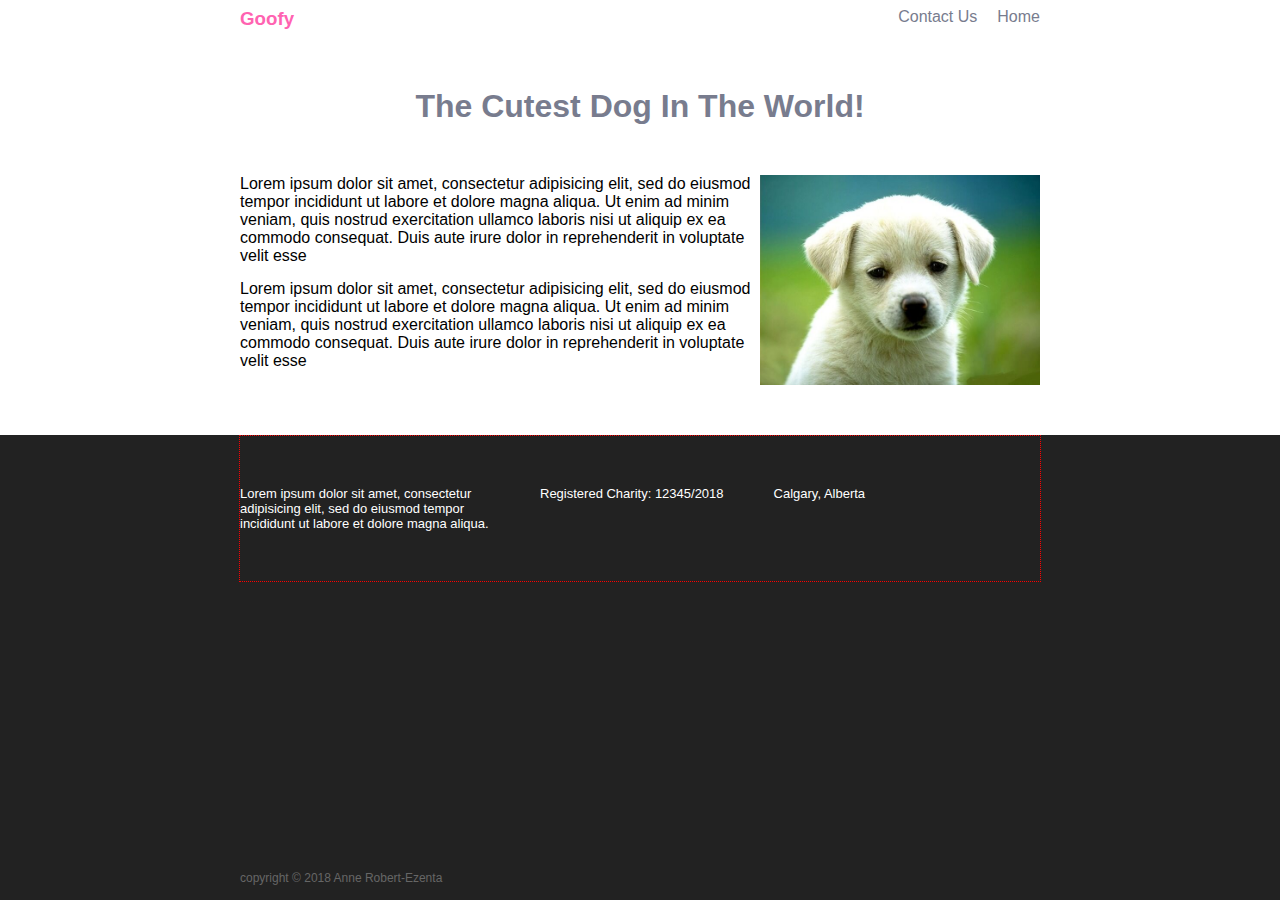
==== index.html @ f0690da1 "html/css assignment" ====
<!DOCTYPE html>
<html lang='en'>
<head>
	<meta charset="utf-8">
	<title>Cutest dog ever!</title>
	<link rel="stylesheet" type="text/css" href="css/style.css">
	<link rel="stylesheet" type="text/css" href="css/reset.css">
	<link rel="stylesheet" type="text/css" href="css/sizing.css">
	<link rel="stylesheet" type="text/css" href="css/positioning.css">
	<link rel="stylesheet" type="text/css" href="css/spacing.css">
	<link rel="stylesheet" type="text/css" href="css/colors.css">

</head>

<body class="dark-background">
	<nav class="main-nav white-background">
		<ul class="container centered clear-float">
			<li class="float-left pink"><h3>Goofy</h3></li>
			<li class="float-right ml-20"><a href="index.html">Home</a></li>
			<li class="float-right"><a href="contact.html">Contact Us</a></li>
		</ul>
	</nav>

	<div class="container-fluid pt-50 pb-50 white-background">
		<article class="container clear-float centered "> 
			<h1 class="center-text grey mb-50"> The Cutest Dog In The World!</h1>	
			<div class="float-left w-65">
				<p class="mb-15">
					Lorem ipsum dolor sit amet, consectetur adipisicing elit, sed do eiusmod
					tempor incididunt ut labore et dolore magna aliqua. Ut enim ad minim veniam,
					quis nostrud exercitation ullamco laboris nisi ut aliquip ex ea commodo
					consequat. Duis aute irure dolor in reprehenderit in voluptate velit esse
				</p>

				<p>
					Lorem ipsum dolor sit amet, consectetur adipisicing elit, sed do eiusmod
					tempor incididunt ut labore et dolore magna aliqua. Ut enim ad minim veniam,
					quis nostrud exercitation ullamco laboris nisi ut aliquip ex ea commodo
					consequat. Duis aute irure dolor in reprehenderit in voluptate velit esse
				</p>
			</div>
			<img src="images/cute-dog.jpg.jpg" class="float-right w-35">
		</article>
		<!-- END CONTAINER ARTICLE -->
	</div>
	<!-- END CONTAINER FLUID -->

	<address class="container centered pt-50 pb-50 box">
<ul class="clear-float">
	<li class="float-left adress-text mr-50 white"> Lorem ipsum dolor sit amet, consectetur adipisicing elit, sed do eiusmod
	tempor incididunt ut labore et dolore magna aliqua.</li>
	<li class="float-left adress-text mr-50 white"> Registered Charity: 12345/2018</li>
	<li class="float-left adress-text white"> Calgary, Alberta</li>
</ul>
</address>
	<footer class="footer pt-15 pb-15 darker-backgroung">
		<div class="container centered">
			<p class="dark-grey 12px ">copyright &copy; 2018 Anne Robert-Ezenta</p>
		</div>
	</footer>
</body>
</html>
---- css/style.css ----
.box {
	border: 1px red dotted;
}

body {
	font-family: "Century Gothich", sans-serif;
}



.main-nav {
	border-bottom: 1px #elelel solid;
	padding: 8px 0px;
}

nav a {
	color: #787c8e;
}

.container {
	width: 800px;
}


.container-fluid {
	width: 100%;
}

.footer {
	position: absolute;
	width: 100%;
	bottom: 0%;
	font-size: 12px;
}

.adress-text {
	max-width: 250px;
	font-size: 13px;
}

.form-control {
	min-height: 30px;
	font-size: 16px;
	padding-left: 10px;
	box-sizing: border-box;
}

.mailing-list {
	font-size: 14px;
}

.Submit {
	font-size: 16px;
	border-radius: 5px;
}
---- css/sizing.css ----
/* SIZING */

.w-65 {
	width: 65%;
}

.w-35 {
width: 35%;
}

.w-100 {
	width: 100%;
}

/* END SIZING */
---- css/positioning.css ----
/* POSITIONING */

.centered {
	margin-left: auto;
	margin-right: auto;
}

.center-text {
	text-align: center;
}

.float-left {
	float: left;
}

.float-right {
	float: right;
}

.clear-float::after {
	display: block;
	content:"";
	clear: both;
}

/* END POSITIONING */
---- css/spacing.css ----
/* SPACING */

.mb-15 {
	margin-bottom: 15px;
}

.ml-20 {
	margin-left: 20px;
}

.mb-50 {
	margin-bottom: 50px;
}

.pt-50 {
	padding-top: 50px;
}

.pb-50 {
	padding-bottom: 50px;
}

.pb-15 {
	padding-top: 15px;
}

.pt-15 {
	padding-bottom: 15px;
}

.mr-50 {
	margin-right: 50px;
}

/* END SPACING */
---- css/colors.css ----
/* COLORS */

.pink {
	color: #ff63b1;
}

.grey {
	color: #787c8e;
}

.dark-grey {
	color: #666;
}

.dark-background {
	background-color: #222;
}

.darker-background {
	background-color: #171717;
}

.white-background {
	background-color: #fff;
}

.white {
	color: #fff;
}

.pink-background {
	background-color: #fc83a1;
}

/* END COLORS */
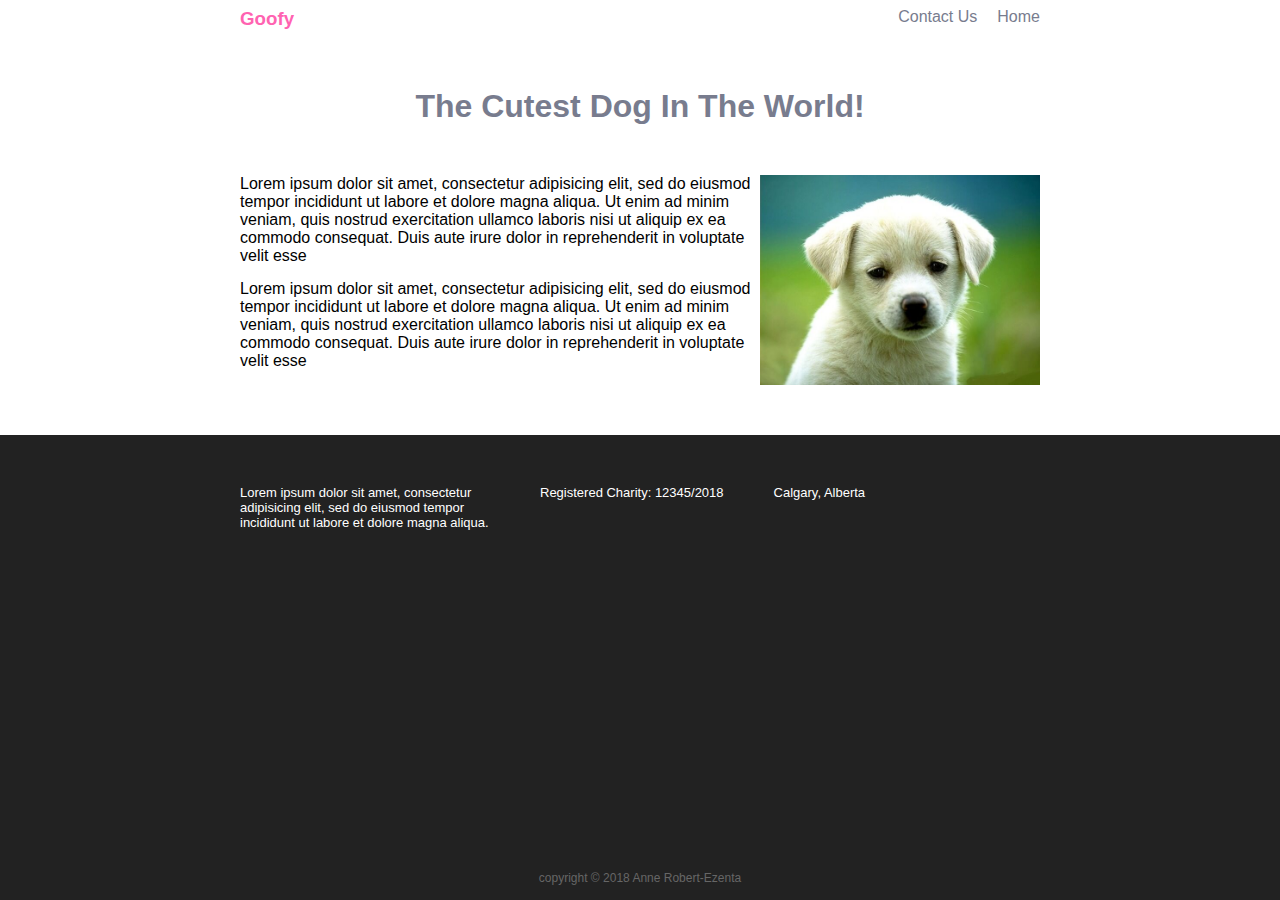
==== commit 96e5c18a: "index.html" ====
--- a/index.html
+++ b/index.html
@@ -1,5 +1,6 @@
 <!DOCTYPE html>
 <html lang='en'>
+
 <head>
 	<meta charset="utf-8">
 	<title>Cutest dog ever!</title>
@@ -15,15 +16,17 @@
 <body class="dark-background">
 	<nav class="main-nav white-background">
 		<ul class="container centered clear-float">
-			<li class="float-left pink"><h3>Goofy</h3></li>
+			<li class="float-left pink">
+				<h3>Goofy</h3>
+			</li>
 			<li class="float-right ml-20"><a href="index.html">Home</a></li>
 			<li class="float-right"><a href="contact.html">Contact Us</a></li>
 		</ul>
 	</nav>
 
 	<div class="container-fluid pt-50 pb-50 white-background">
-		<article class="container clear-float centered "> 
-			<h1 class="center-text grey mb-50"> The Cutest Dog In The World!</h1>	
+		<article class="container clear-float centered ">
+			<h1 class="center-text grey mb-50"> The Cutest Dog In The World!</h1>
 			<div class="float-left w-65">
 				<p class="mb-15">
 					Lorem ipsum dolor sit amet, consectetur adipisicing elit, sed do eiusmod
@@ -45,18 +48,20 @@
 	</div>
 	<!-- END CONTAINER FLUID -->
 
-	<address class="container centered pt-50 pb-50 box">
-<ul class="clear-float">
-	<li class="float-left adress-text mr-50 white"> Lorem ipsum dolor sit amet, consectetur adipisicing elit, sed do eiusmod
-	tempor incididunt ut labore et dolore magna aliqua.</li>
-	<li class="float-left adress-text mr-50 white"> Registered Charity: 12345/2018</li>
-	<li class="float-left adress-text white"> Calgary, Alberta</li>
-</ul>
-</address>
+	<address class="container centered pt-50 pb-50">
+		<ul class="clear-float">
+			<li class="float-left adress-text mr-50 white"> Lorem ipsum dolor sit amet, consectetur adipisicing elit,
+				sed do eiusmod
+				tempor incididunt ut labore et dolore magna aliqua.</li>
+			<li class="float-left adress-text mr-50 white"> Registered Charity: 12345/2018</li>
+			<li class="float-left adress-text white"> Calgary, Alberta</li>
+		</ul>
+	</address>
 	<footer class="footer pt-15 pb-15 darker-backgroung">
 		<div class="container centered">
-			<p class="dark-grey 12px ">copyright &copy; 2018 Anne Robert-Ezenta</p>
+			<p class="dark-grey 12px center-text">copyright &copy; 2018 Anne Robert-Ezenta</p>
 		</div>
 	</footer>
 </body>
-</html>
+
+</html>